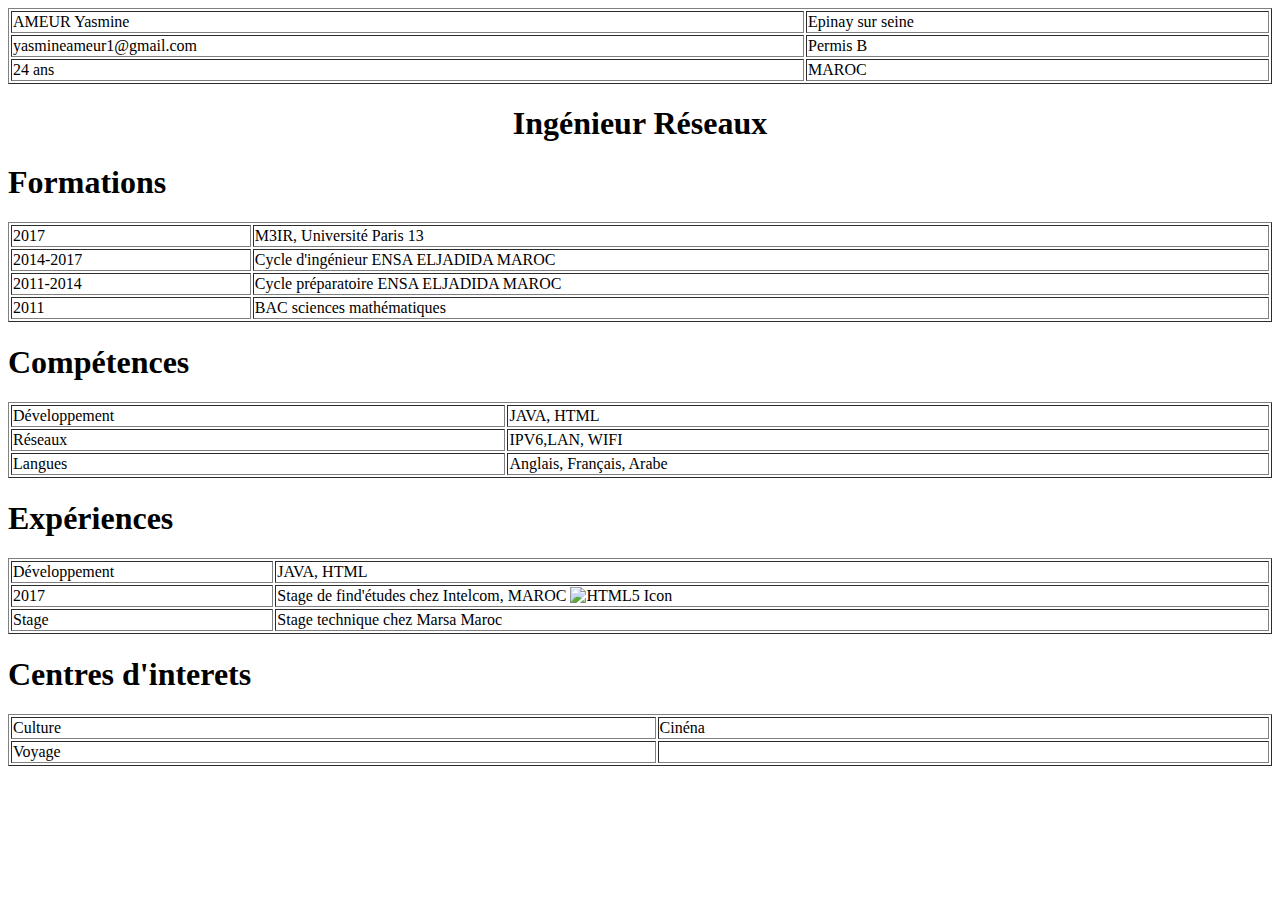
==== tp1/index.html @ e4712d76 "Update index.html" ====
<!DOCTYPE html>
<html>
<head>
    <link rel="stylesheet" href="cv.css"/>
	
<title>CV Yasmine AMEUR</title>
</head>
<body>
        
<table width="100%" border="1">
   <tr>
       <td> AMEUR Yasmine</td>
       <td> Epinay sur seine</td>
       
   </tr>
    <tr>
       <td> yasmineameur1@gmail.com</td>
       <td> Permis B</td>
   </tr>
   <tr>
       
       <td>24 ans</td>
       <td>MAROC</td>
   </tr>
</table>
 
<h1 style="text-align:center;">Ingénieur Réseaux </h1>
<h1>Formations</h1>

<table width="100%" border="1">
        <tr>
                <td> 2017</td>
                <td> M3IR, Université Paris 13</td>
        
               
            </tr>
    <tr>
        <td> 2014-2017</td>
        <td> Cycle d'ingénieur ENSA ELJADIDA MAROC</td>

       
    </tr>
     <tr>
        <td>2011-2014</td>
        <td> Cycle préparatoire ENSA ELJADIDA MAROC</td>
    </tr>
    <tr>
        
        <td> 2011</td>
        <td>BAC sciences mathématiques</td>
    </tr>
 </table>

 <h1>Compétences</h1>
 <table width="100%" border="1">
    <tr>
        <td> Développement</td>
        <td> JAVA, HTML</td>

       
    </tr>
     <tr>
        <td>Réseaux</td>
        <td>IPV6,LAN, WIFI </td>
    </tr>
    <tr>
        
        <td>Langues</td>
        <td>Anglais, Français, Arabe</td>
    </tr>
 </table>
 <h1>Expériences</h1>
 <table width="100%" border="1">
    <tr>
        <td> Développement</td>
        <td> JAVA, HTML</td>

       
    </tr>
     <tr>
        <td>2017</td>
        <td>Stage de find'études chez Intelcom, MAROC <img src="intelcom.png" alt="HTML5 Icon" style="width:60px;height:60px;"></td>
    </tr>
    <tr>
        
        <td>Stage</td>
        <td>Stage technique chez Marsa Maroc</td>
    </tr>
 </table>
 <h1>Centres d'interets</h1>
 <table width="100%" border="1">
   
     <tr>
        <td> Culture </td>
        <td>Cinéna</td>
    </tr>
    <tr>
        
        <td>Voyage</td>
        <td></td>
    </tr>
 </table>
</body>
</html>
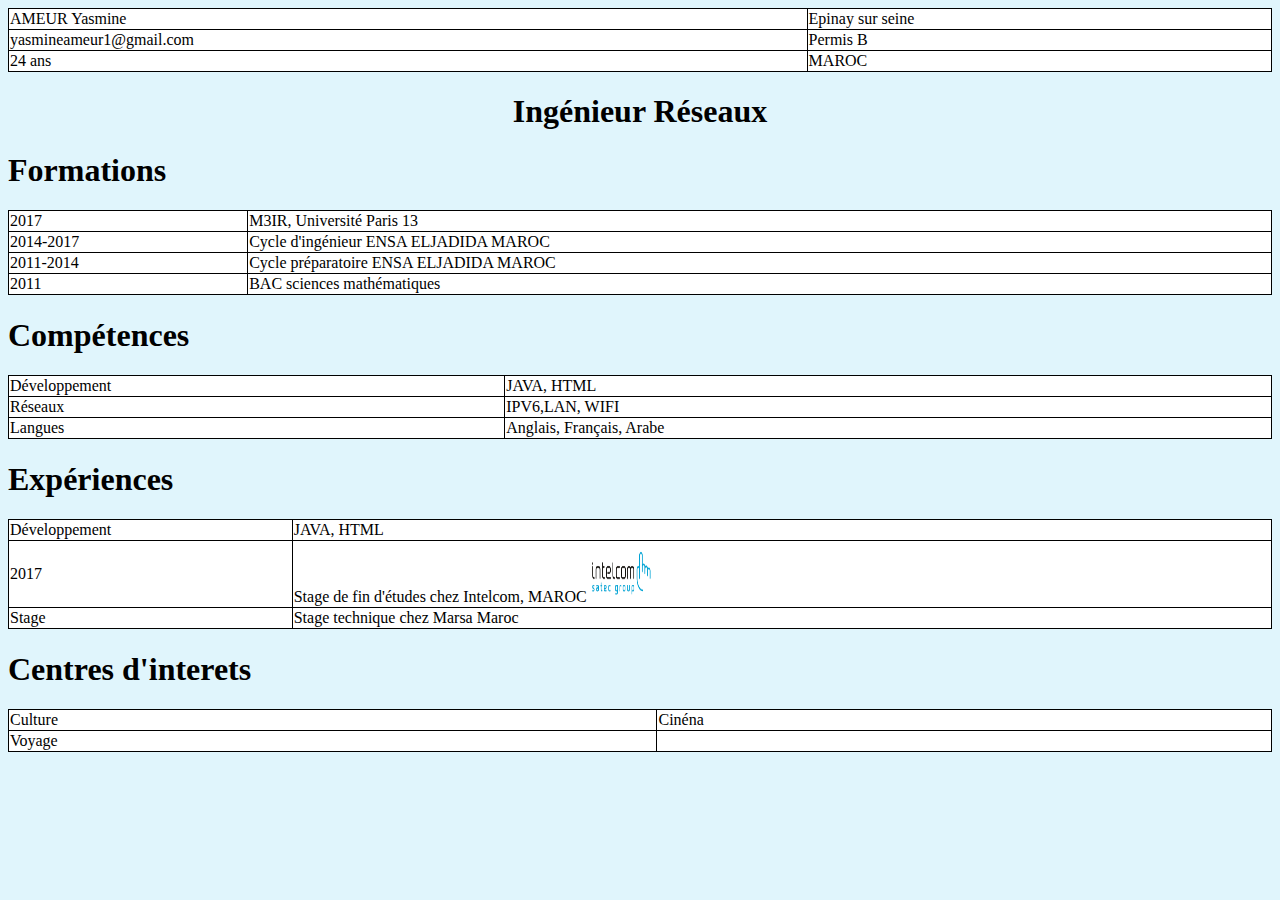
==== commit c16d7892: "Update index.html" ====
--- a/tp1/index.html
+++ b/tp1/index.html
@@ -79,7 +79,7 @@
     </tr>
      <tr>
         <td>2017</td>
-        <td>Stage de find'études chez Intelcom, MAROC <img src="intelcom.png" alt="HTML5 Icon" style="width:60px;height:60px;"></td>
+        <td>Stage de fin d'études chez Intelcom, MAROC <img src="intelcom.png" alt="HTML5 Icon" style="width:60px;height:60px;"></td>
     </tr>
     <tr>
         
--- a/tp1/cv.css
+++ b/tp1/cv.css
@@ -0,0 +1,13 @@
+
+table
+{
+    background-color: rgb(255, 255, 255);
+border-collapse: collapse; /* Les bordures du tableau seront collées (plus joli) */
+}
+td
+{
+border: 1px solid black;
+}
+body {
+    background-color: rgb(224, 245, 252);
+}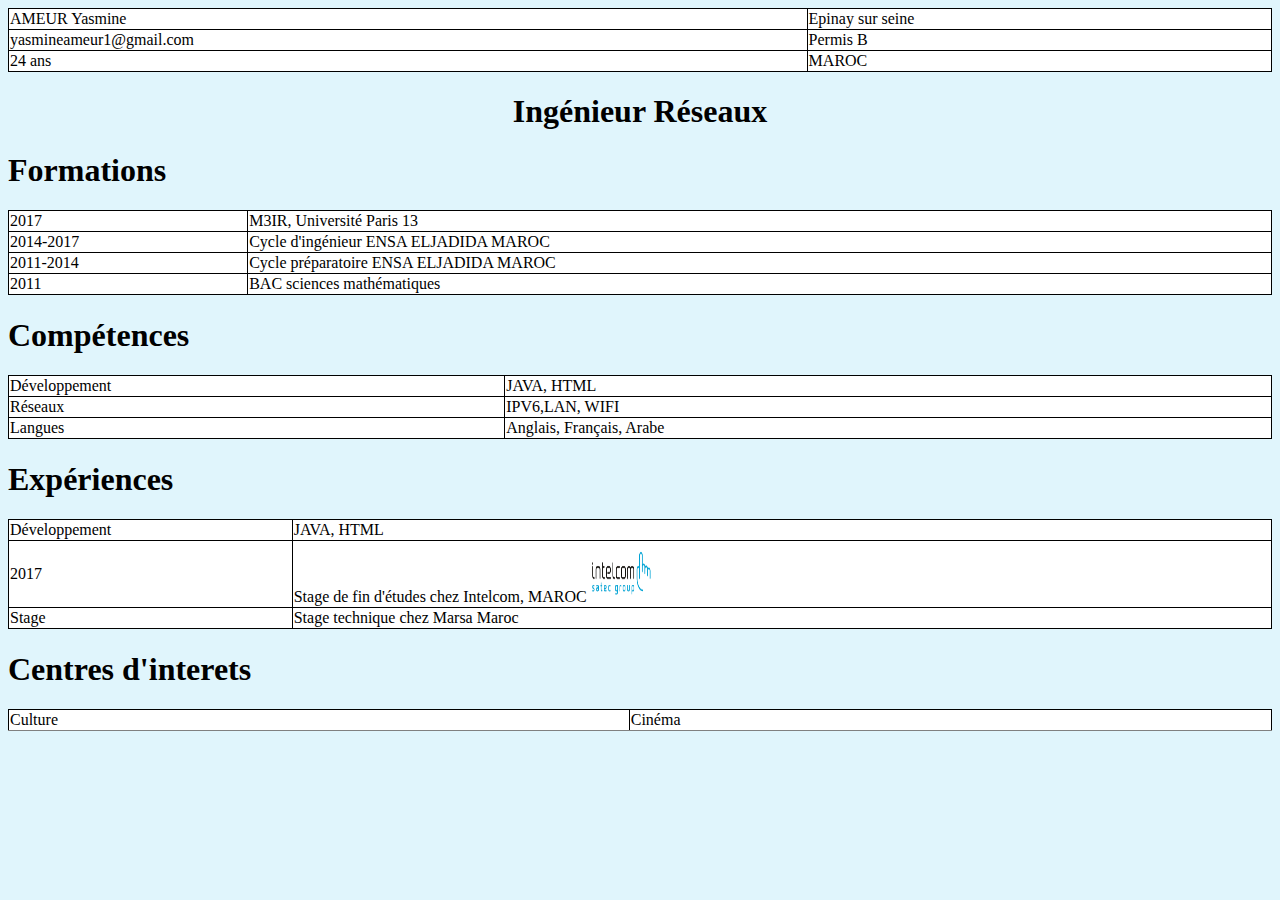
==== commit c461fc99: "Update index.html" ====
--- a/tp1/index.html
+++ b/tp1/index.html
@@ -92,12 +92,11 @@
    
      <tr>
         <td> Culture </td>
-        <td>Cinéna</td>
+        <td>Cinéma</td>
     </tr>
     <tr>
         
-        <td>Voyage</td>
-        <td></td>
+       
     </tr>
  </table>
 </body>
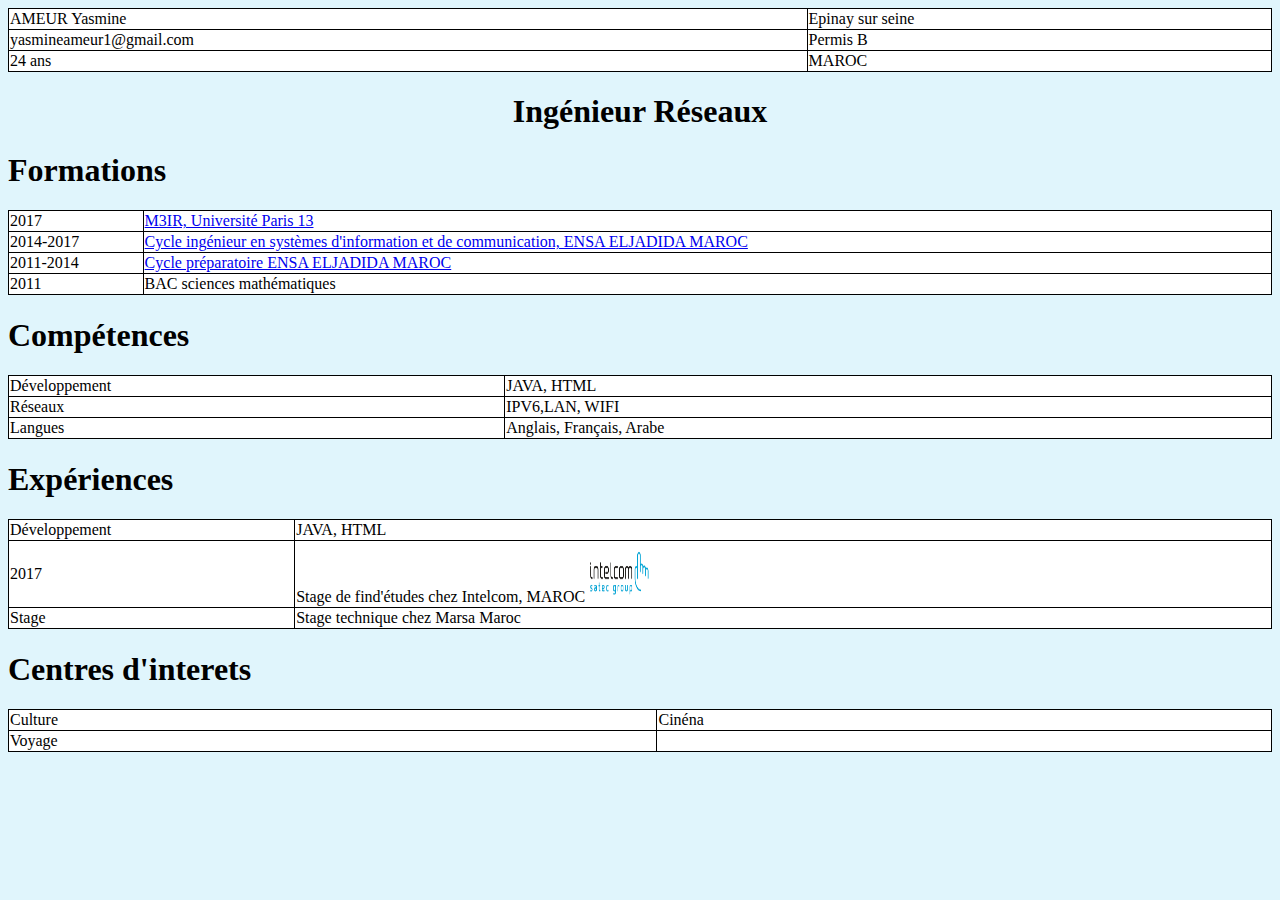
==== commit 81710069: "Update index.html" ====
--- a/tp1/index.html
+++ b/tp1/index.html
@@ -30,19 +30,19 @@
 <table width="100%" border="1">
         <tr>
                 <td> 2017</td>
-                <td> M3IR, Université Paris 13</td>
+                <td> <a href="https://galilee.univ-paris13.fr/master/master-ingenierie-innovation-images-reseaux-m3ir/" target="_top">M3IR, Université Paris 13</a></td>
         
                
             </tr>
     <tr>
         <td> 2014-2017</td>
-        <td> Cycle d'ingénieur ENSA ELJADIDA MAROC</td>
+        <td> <a href=" http://www.ensaj.ucd.ac.ma/" target="_top">Cycle ingénieur en systèmes d'information et de communication, ENSA ELJADIDA MAROC</a></td>
 
        
     </tr>
      <tr>
         <td>2011-2014</td>
-        <td> Cycle préparatoire ENSA ELJADIDA MAROC</td>
+        <td><a href=" http://www.ensaj.ucd.ac.ma/" target="_top">Cycle préparatoire ENSA ELJADIDA MAROC</a> </td>
     </tr>
     <tr>
         
@@ -79,7 +79,7 @@
     </tr>
      <tr>
         <td>2017</td>
-        <td>Stage de fin d'études chez Intelcom, MAROC <img src="intelcom.png" alt="HTML5 Icon" style="width:60px;height:60px;"></td>
+        <td>Stage de find'études chez Intelcom, MAROC <img src="intelcom.png" alt="HTML5 Icon" style="width:60px;height:60px;"></td>
     </tr>
     <tr>
         
@@ -92,11 +92,12 @@
    
      <tr>
         <td> Culture </td>
-        <td>Cinéma</td>
+        <td>Cinéna</td>
     </tr>
     <tr>
         
-       
+        <td>Voyage</td>
+        <td></td>
     </tr>
  </table>
 </body>
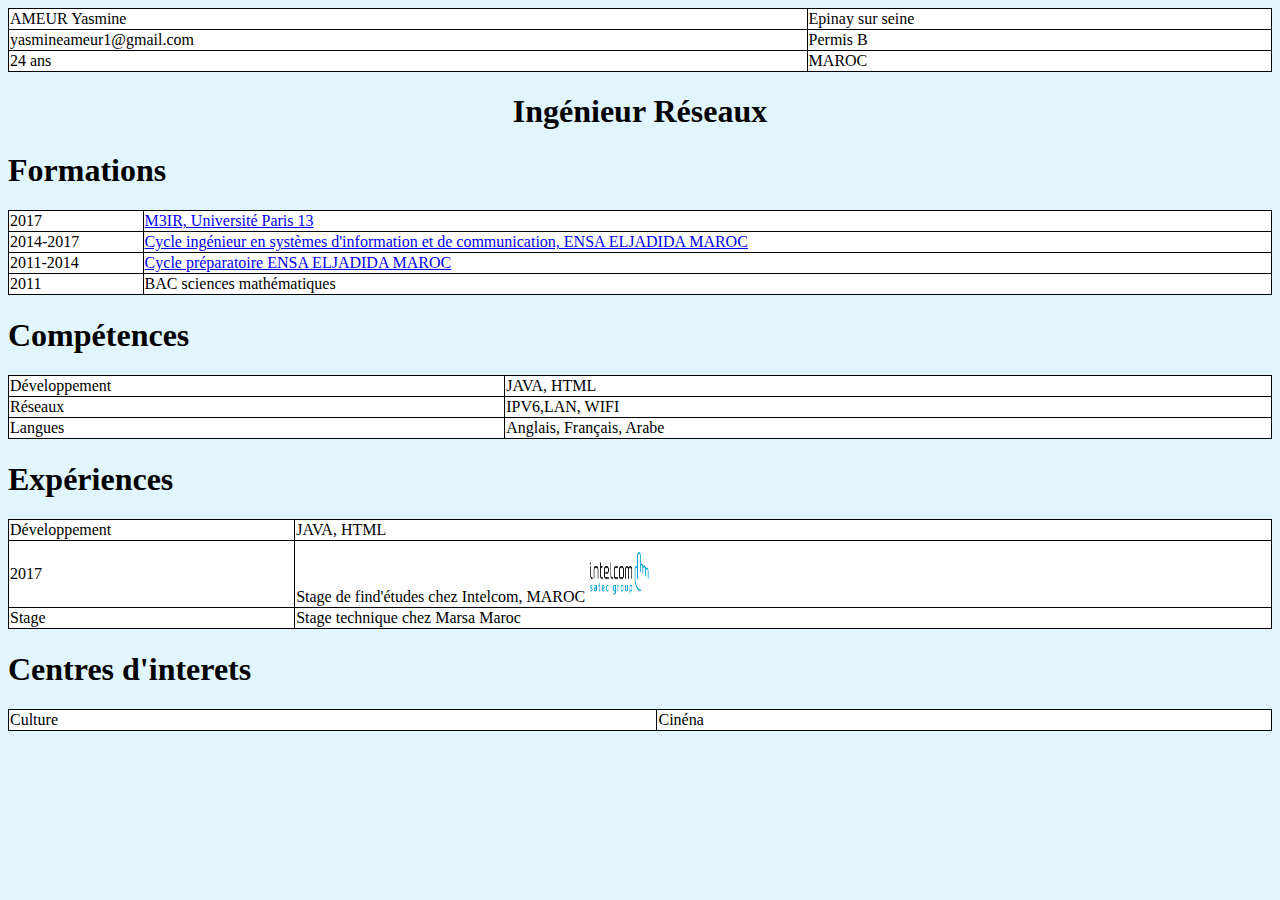
==== commit 9d32c3f8: "Update index.html" ====
--- a/tp1/index.html
+++ b/tp1/index.html
@@ -94,11 +94,7 @@
         <td> Culture </td>
         <td>Cinéna</td>
     </tr>
-    <tr>
-        
-        <td>Voyage</td>
-        <td></td>
-    </tr>
+   
  </table>
 </body>
 </html>
--- a/tp1/cv.css
+++ b/tp1/cv.css
@@ -10,4 +10,7 @@
 }
 body {
     background-color: rgb(224, 245, 252);
-}+}
+a:hover {
+    color: hotpink;
+}
